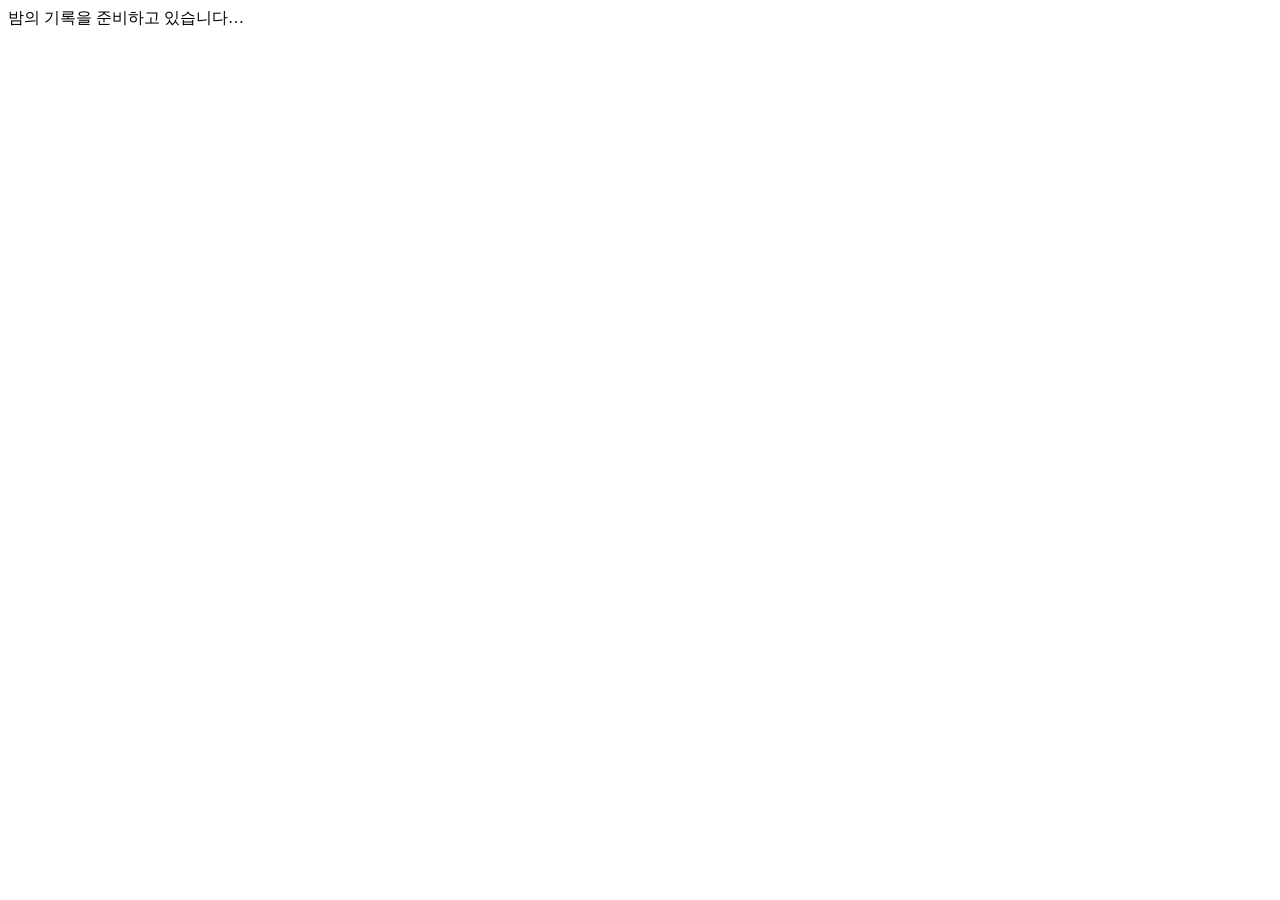
==== static/index.html @ ebaace5a "Add files via upload" ====
<!doctype html><html lang="ko"><head><meta charset="utf-8"><meta name="viewport" content="width=device-width,initial-scale=1,viewport-fit=cover"><meta name="theme-color" content="#162b2b"><meta name="description" content="친구의 이름으로 시작하는 6~8인 머더미스터리. 함께 있어도, 멀리 있어도."><title>밤의 기록 · 친구들과 여는 사건실</title><link rel="manifest" href="/manifest.webmanifest"><link rel="icon" href="/icon.svg" type="image/svg+xml"><link rel="stylesheet" href="/style.css"><script defer src="/app.js"></script></head><body><div id="app"><div class="boot">밤의 기록을 준비하고 있습니다…</div></div><div id="toast" role="status" aria-live="polite"></div><dialog id="confirm"><form method="dialog"><h2 id="confirm-title">확인</h2><p id="confirm-text"></p><div class="actions"><button value="cancel" class="secondary">돌아가기</button><button value="ok">확정하기</button></div></form></dialog></body></html>
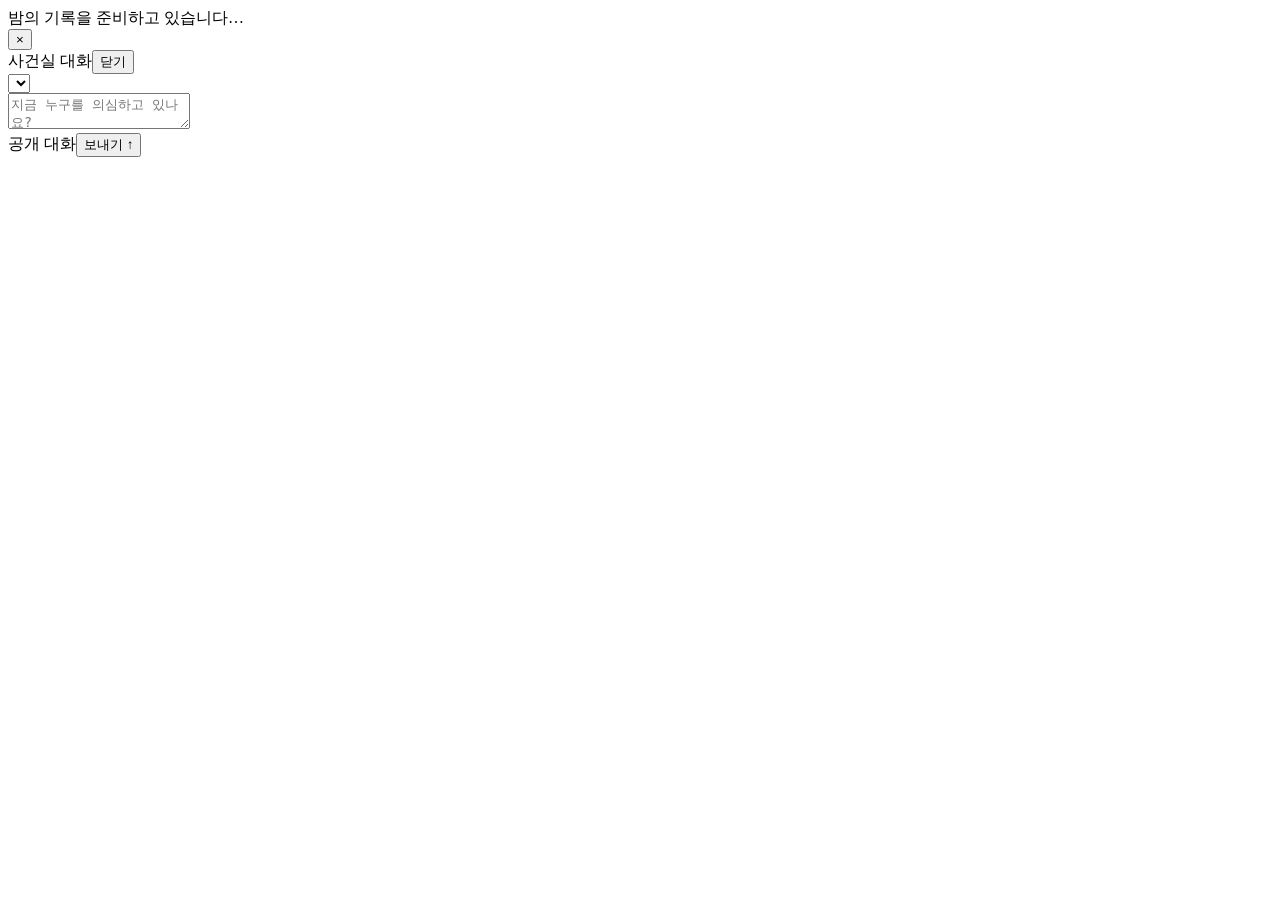
==== commit fb5f4d43: "Add files via upload" ====
--- a/static/index.html
+++ b/static/index.html
@@ -1 +1 @@
-<!doctype html><html lang="ko"><head><meta charset="utf-8"><meta name="viewport" content="width=device-width,initial-scale=1,viewport-fit=cover"><meta name="theme-color" content="#162b2b"><meta name="description" content="친구의 이름으로 시작하는 6~8인 머더미스터리. 함께 있어도, 멀리 있어도."><title>밤의 기록 · 친구들과 여는 사건실</title><link rel="manifest" href="/manifest.webmanifest"><link rel="icon" href="/icon.svg" type="image/svg+xml"><link rel="stylesheet" href="/style.css"><script defer src="/app.js"></script></head><body><div id="app"><div class="boot">밤의 기록을 준비하고 있습니다…</div></div><div id="toast" role="status" aria-live="polite"></div><dialog id="confirm"><form method="dialog"><h2 id="confirm-title">확인</h2><p id="confirm-text"></p><div class="actions"><button value="cancel" class="secondary">돌아가기</button><button value="ok">확정하기</button></div></form></dialog></body></html>
+<!doctype html><html lang="ko"><head><meta charset="utf-8"><meta name="viewport" content="width=device-width,initial-scale=1,viewport-fit=cover"><meta name="theme-color" content="#0E1A31"><meta name="description" content="친구의 이름으로 시작하는 6~8인 머더미스터리. 함께 있어도, 멀리 있어도."><title>밤의 기록 · 친구들과 여는 사건실</title><link rel="manifest" href="/manifest.webmanifest"><link rel="icon" href="/icon.svg" type="image/svg+xml"><link rel="stylesheet" href="/style.css"><script defer src="/app.js"></script></head><body data-theme="noir"><div id="app"><div class="boot">밤의 기록을 준비하고 있습니다…</div></div><div id="overlay"></div><div class="zoom" id="zoom" data-action="zoom-close"><button class="x" aria-label="닫기">×</button><img id="zoomimg" alt=""></div><aside class="chat" id="chat"><div class="chat-head"><div class="row"><span>사건실 대화</span><button class="btn sm ghost" data-action="chat-close">닫기</button></div><select id="chat-target" aria-label="메시지 받는 사람"></select></div><div class="chat-log" id="chat-log" role="log" aria-live="polite"></div><form id="chat-form" class="chat-form"><textarea id="chat-input" name="text" maxlength="1000" placeholder="지금 누구를 의심하고 있나요?" aria-label="메시지"></textarea><div class="row"><span id="chat-label">공개 대화</span><button class="btn sm" type="submit">보내기 ↑</button></div></form></aside><div id="toast" role="status" aria-live="polite"></div><dialog id="confirm"><form method="dialog"><h2 id="confirm-title">확인</h2><p id="confirm-text"></p><div class="acts"><button value="cancel">돌아가기</button><button value="ok">확정하기</button></div></form></dialog></body></html>
